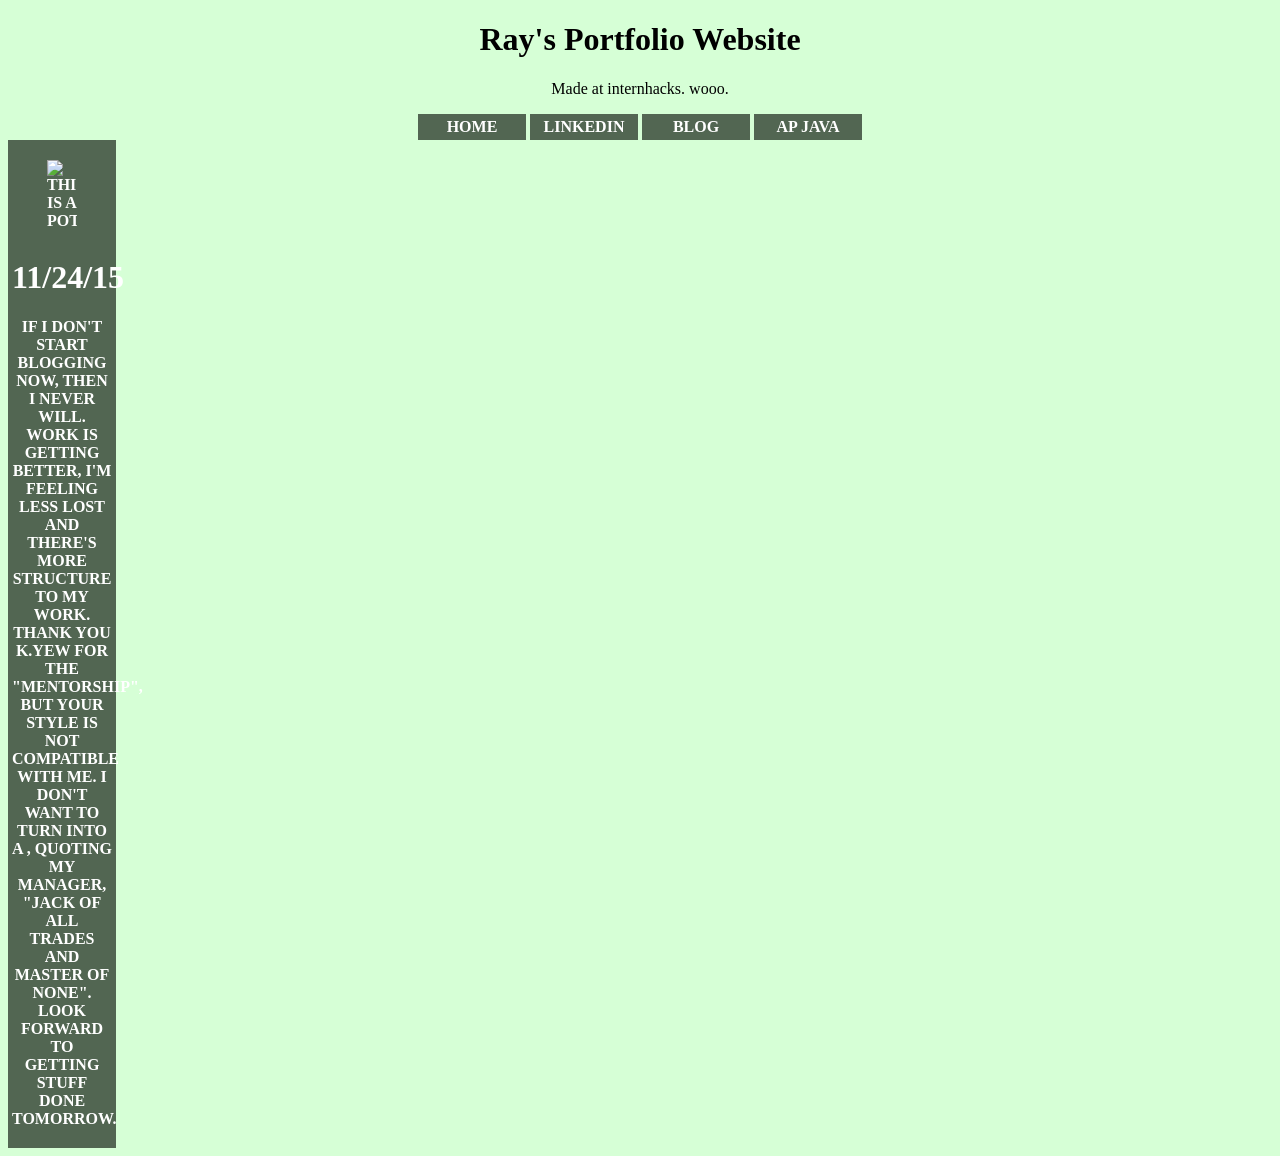
==== index.html @ ff7121cf "Add ap java tab" ====
<!DOCTYPE html>
<html>
<head> <!-- Meta data goes here-->
    <link rel="stylesheet" type="text/css" href="stylesheets/stylesheet.css">
</head>

<header>
    <h1> Ray's Portfolio Website</h1>

    <p> Made at internhacks. wooo.</p>

</header>


<body> <!-- Content goes here-->
    <ul>
        <li> <a href = "https://www.google.com"> Home </a></li>
        <li> <a href = "https://www.linkedin.com/pub/raymond-s-chan/92/370/8a5"> LinkedIn </a></li>
        <li> <a href = "https://www.rachan5.github.io"> Blog </a> </li>
        <li> <a href = "https://www.rachan5.github.io/apjava/index.html"> AP JAVA</li>
    </ul>


    <img src = "http://i1.mirror.co.uk/news/world-news/article5029020.ece/ALTERNATES/s615/this_is_a_potato.jpg" alt = "this is a potato">
    </img>
    
    <h1>11/24/15</h1>
    <p> If I don't start blogging now, then I never will. 
    Work is getting better, I'm feeling less lost and there's more structure to my work. 
    Thank you K.Yew for the "mentorship", but your style is not compatible with me. 
    I don't want to turn into a , quoting my manager, "jack of all trades and master of none".
    Look forward to getting stuff done tomorrow.
    </p>
</body>


</html>
---- stylesheets/stylesheet.css ----
header{
    text-align: center;
    background-color: #D6FFD6; 
}

body{
    background-color: #D6FFD6; /* changes color of entier page */
}

ul { /* un-ordered list*/
    list-style-type: none; /* remove bullets*/
    margin: 0; /* removes browser default settings */
    padding: 0; /* ditto */
    overflow: hidden; /* prevents elements from going outside the list*/
    text-align: center;
}

li { 
    /* display: inline; */ /* set for horizontal nav bar */
    /*float: left; */ /* behavior needs explaination, atm, smooshes text together */
    /*above is replaced by what's below*/
    display: inline-block; /* centers the nice list of horizontal links */ 
}

a:link, a:visited  { /* colons => selectors */
    /* :link selects all UN-visited links */
    /* :visited  selects all visited links */
    display: block;
    width: 100px; /* set width */
    font-weight: bold;
    color: #FFFFFF;
    background-color: #526652;
    text-align: center;
    padding: 4px; /* note shorthand, pads top bot left and right all at once */
    text-decoration: none; /* options: overline, line-through, underline */
    text-transform: uppercase; /* lowercase, capitalize */
}

a:hover, a:active { /* colons here denote selectors in CSS */
    /* :hover selects links on mouse over */
    /* :active selects the active link */
    background-color: #293329;
}

img {
    display: block;
    margin-left: auto; /* centers img horizontally */
    margin-right: auto; /* centers img horizontally */
    padding: 8px;
    height: 30%;
    width: 30%;
}
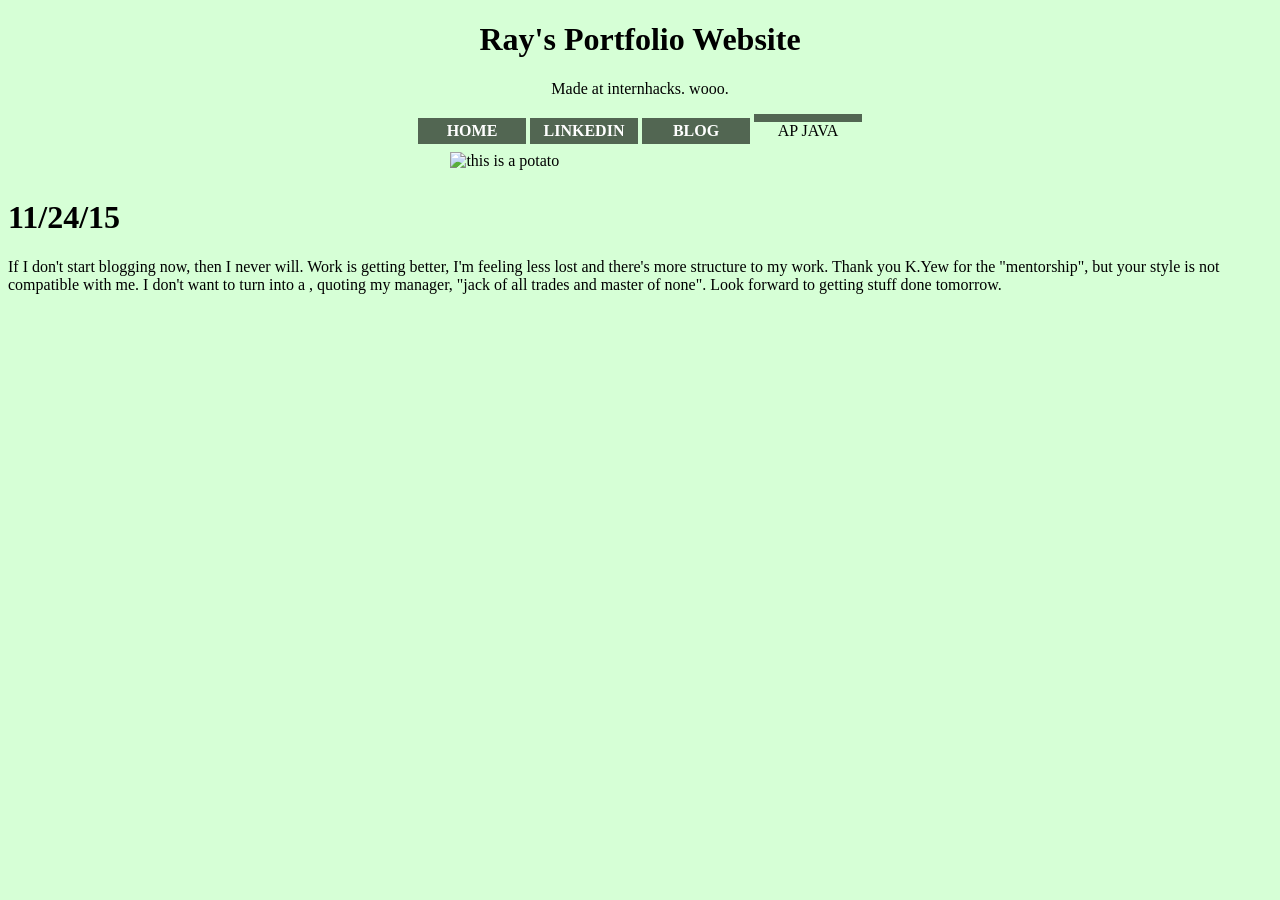
==== commit 1eeb3464: "Update index.html" ====
--- a/index.html
+++ b/index.html
@@ -17,7 +17,7 @@
         <li> <a href = "https://www.google.com"> Home </a></li>
         <li> <a href = "https://www.linkedin.com/pub/raymond-s-chan/92/370/8a5"> LinkedIn </a></li>
         <li> <a href = "https://www.rachan5.github.io"> Blog </a> </li>
-        <li> <a href = "https://www.rachan5.github.io/apjava/index.html"> AP JAVA</li>
+        <li> <a href = "https://www.rachan5.github.io/apjava/index.html"> </a> AP JAVA</li>
     </ul>
 
 
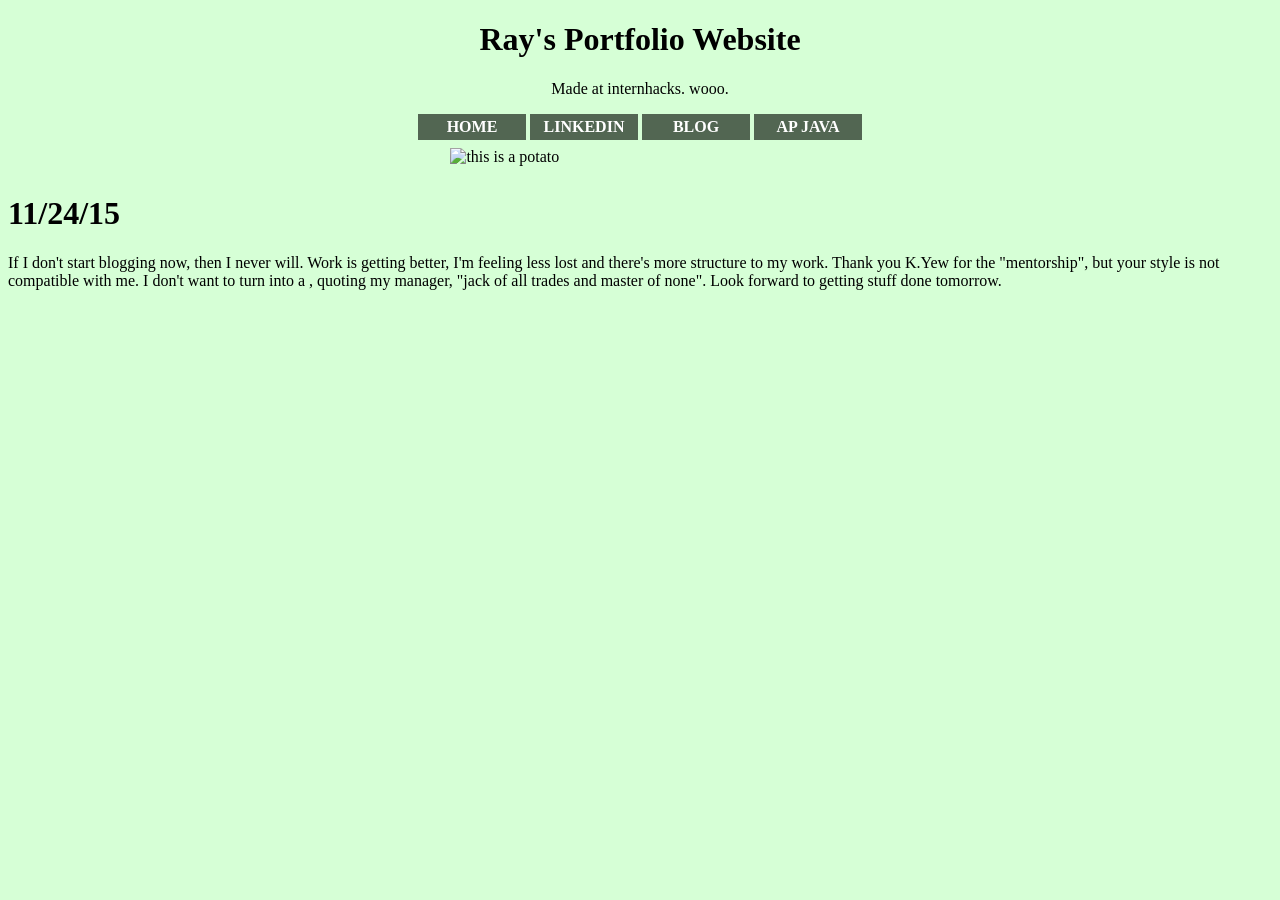
==== commit 1f0b68b8: "Update index.html" ====
--- a/index.html
+++ b/index.html
@@ -16,8 +16,8 @@
     <ul>
         <li> <a href = "https://www.google.com"> Home </a></li>
         <li> <a href = "https://www.linkedin.com/pub/raymond-s-chan/92/370/8a5"> LinkedIn </a></li>
-        <li> <a href = "https://www.rachan5.github.io"> Blog </a> </li>
-        <li> <a href = "https://www.rachan5.github.io/apjava/index.html"> </a> AP JAVA</li>
+        <li> <a href = "https://www.rachan5.github.io"> Blog </a></li>
+        <li> <a href = "./apjava.html"> AP JAVA </a></li>
     </ul>
 
 
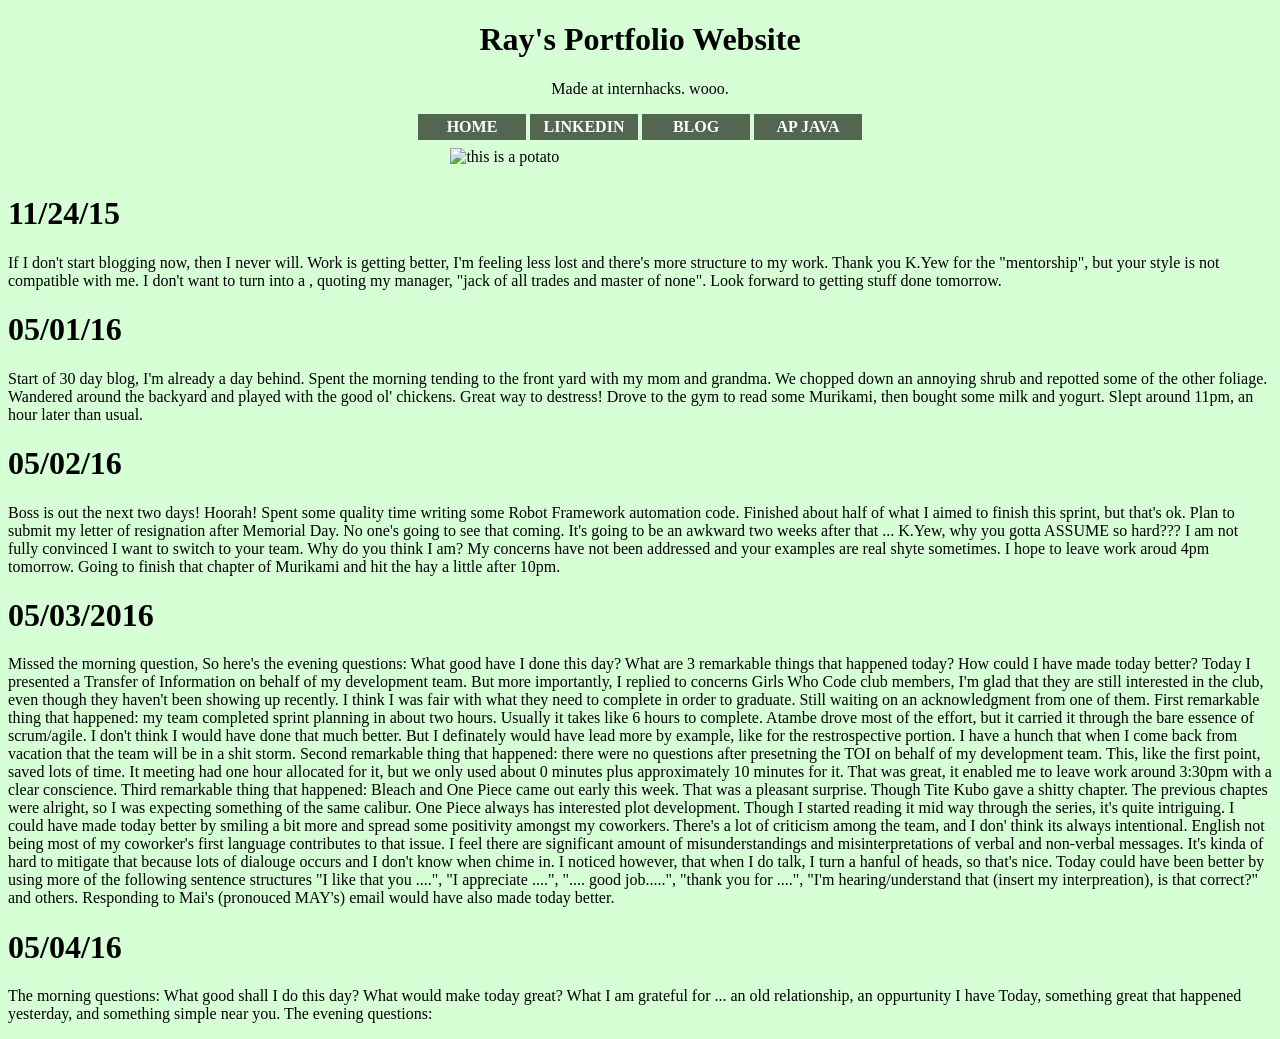
==== commit e5021221: "blog update for 5/1 - 5/3" ====
--- a/index.html
+++ b/index.html
@@ -31,6 +31,67 @@
     I don't want to turn into a , quoting my manager, "jack of all trades and master of none".
     Look forward to getting stuff done tomorrow.
     </p>
+
+    <h1>05/01/16</h1>
+    <p> Start of 30 day blog, I'm already a day behind.
+    Spent the morning tending to the front yard with my mom and grandma.
+    We chopped down an annoying shrub and repotted some of the other foliage.
+    Wandered around the backyard and played with the good ol' chickens.
+    Great way to destress!
+    Drove to the gym to read some Murikami, then bought some milk and yogurt.
+    Slept around 11pm, an hour later than usual.
+    </p>
+
+    <h1>05/02/16</h1>
+    <p> Boss is out the next two days! Hoorah!
+    Spent some quality time writing some Robot Framework automation code.
+    Finished about half of what I aimed to finish this sprint, but that's ok.
+    Plan to submit my letter of resignation after Memorial Day.
+    No one's going to see that coming.
+    It's going to be an awkward two weeks after that ...
+    K.Yew, why you gotta ASSUME so hard???
+    I am not fully convinced I want to switch to your team.
+    Why do you think I am?
+    My concerns have not been addressed and your examples are real shyte sometimes.
+    I hope to leave work aroud 4pm tomorrow.
+    Going to finish that chapter of Murikami and hit the hay a little after 10pm.
+    </p>
+
+    <h1>05/03/2016</h1>
+    <p>
+    Missed the morning question,
+    So here's the evening questions: 
+    What good have I done this day?
+    What are 3 remarkable things that happened today?
+    How could I have made today better?
+    
+    Today I presented a Transfer of Information on behalf of my development team.
+    But more importantly, I replied to concerns Girls Who Code club members,
+    I'm glad that they are still interested in the club, even though they haven't been showing up recently.
+    I think I was fair with what they need to complete in order to graduate. 
+    Still waiting on an acknowledgment from one of them.
+
+    First remarkable thing that happened: my team completed sprint planning in about two hours. Usually it takes like 6 hours to complete. Atambe drove most of the effort, but it carried it through the bare essence of scrum/agile. I don't think I would have done that much better. But I definately would have lead more by example, like for the restrospective portion. I have a hunch that when I come back from vacation that the team will be in a shit storm.
+
+    Second remarkable thing that happened: there were no questions after presetning the TOI on behalf of my development team. This, like the first point, saved lots of time. It meeting had one hour allocated for it, but we only used about 0 minutes plus approximately 10 minutes for it. That was great, it enabled me to leave work around 3:30pm with a clear conscience.
+
+    Third remarkable thing that happened: Bleach and One Piece came out early this week. That was a pleasant surprise. Though Tite Kubo gave a shitty chapter. The previous chaptes were alright, so I was expecting something of the same calibur. One Piece always has interested plot development. Though I started reading it mid way through the series, it's quite intriguing.
+
+    I could have made today better by smiling a bit more and spread some positivity amongst my coworkers. There's a lot of criticism among the team, and I don' think its always intentional. English not being most of my coworker's first language contributes to that issue. I feel there are significant amount of misunderstandings and misinterpretations of verbal and non-verbal messages. It's kinda of hard to mitigate that because lots of dialouge occurs and I don't know when chime in. I noticed however, that when I do talk, I turn a hanful of heads, so that's nice. Today could have been better by using more of the following sentence structures "I like that you ....", "I appreciate ....", ".... good job.....", "thank you for ....", "I'm hearing/understand that (insert my interpreation), is that correct?" and others. Responding to Mai's (pronouced MAY's) email would have also made today better.
+    </p>
+    
+    <h1>05/04/16</h1>
+
+    <p>
+    The morning questions:
+    What good shall I do this day?
+    What would make today great?
+    What I am grateful for ... an old relationship, an oppurtunity I have Today, something great that happened yesterday, and something simple near you.
+
+
+    The evening questions:
+    </p>
+
 </body>
 
 
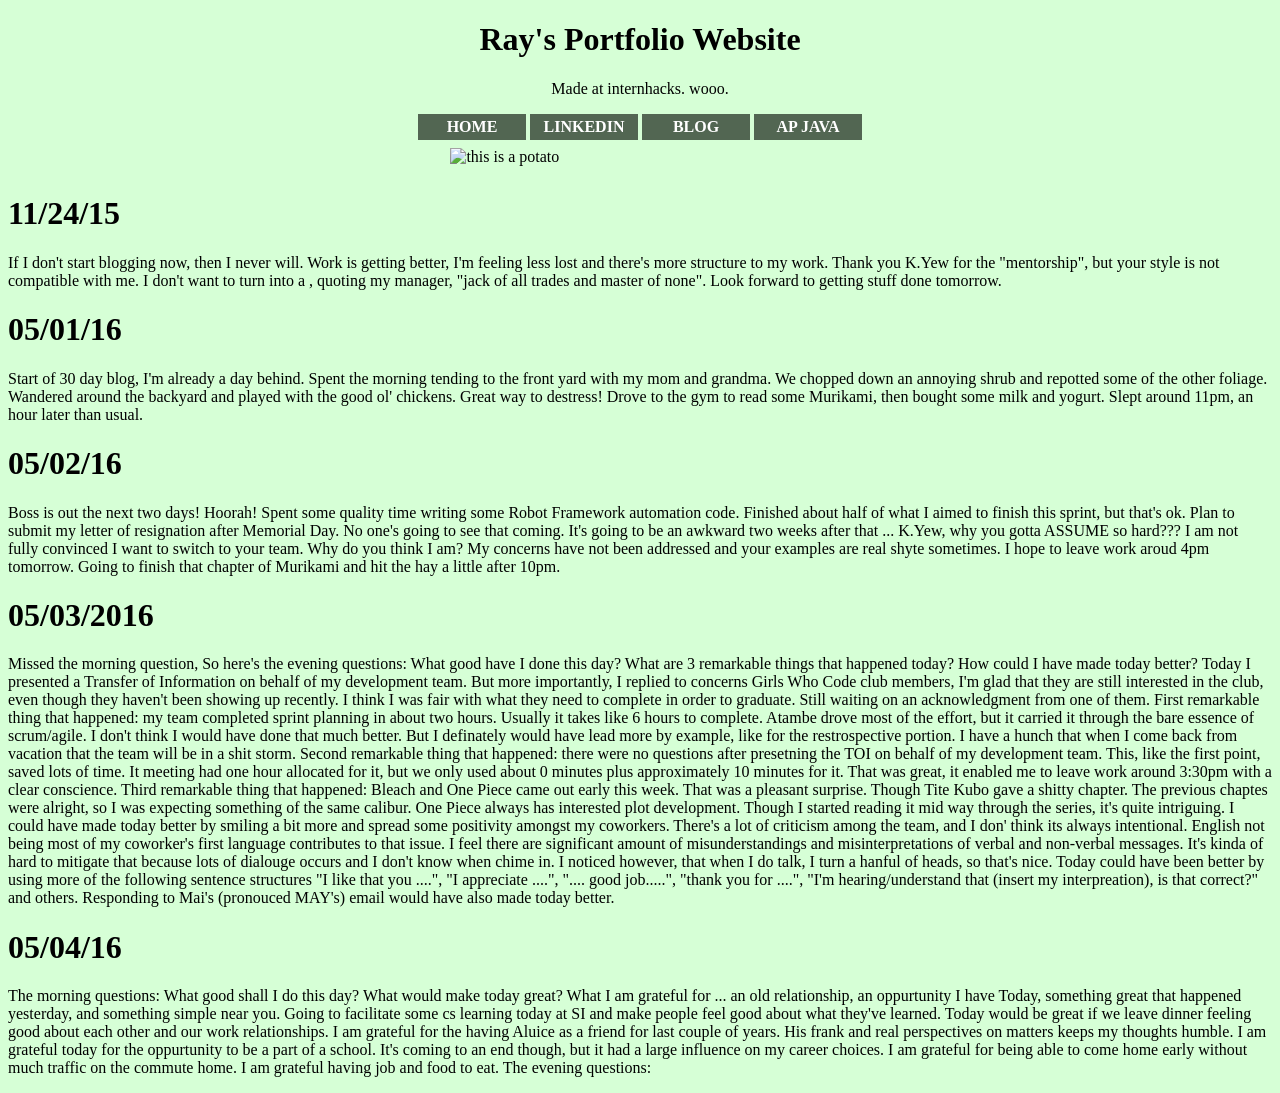
==== commit 9ce3fad6: "the morning questions 5/4/16" ====
--- a/index.html
+++ b/index.html
@@ -88,6 +88,12 @@
     What would make today great?
     What I am grateful for ... an old relationship, an oppurtunity I have Today, something great that happened yesterday, and something simple near you.
 
+    Going to facilitate some cs learning today at SI and make people feel good about what they've learned.
+    Today would be great if we leave dinner feeling good about each other and our work relationships.
+    I am grateful for the having Aluice as a friend for last couple of years. His frank and real perspectives on matters keeps my thoughts humble.
+    I am grateful today for the oppurtunity to be a part of a school. It's coming to an end though, but it had a large influence on my career choices.
+    I am grateful for being able to come home early without much traffic on the commute home. 
+    I am grateful having job and food to eat.
 
     The evening questions:
     </p>
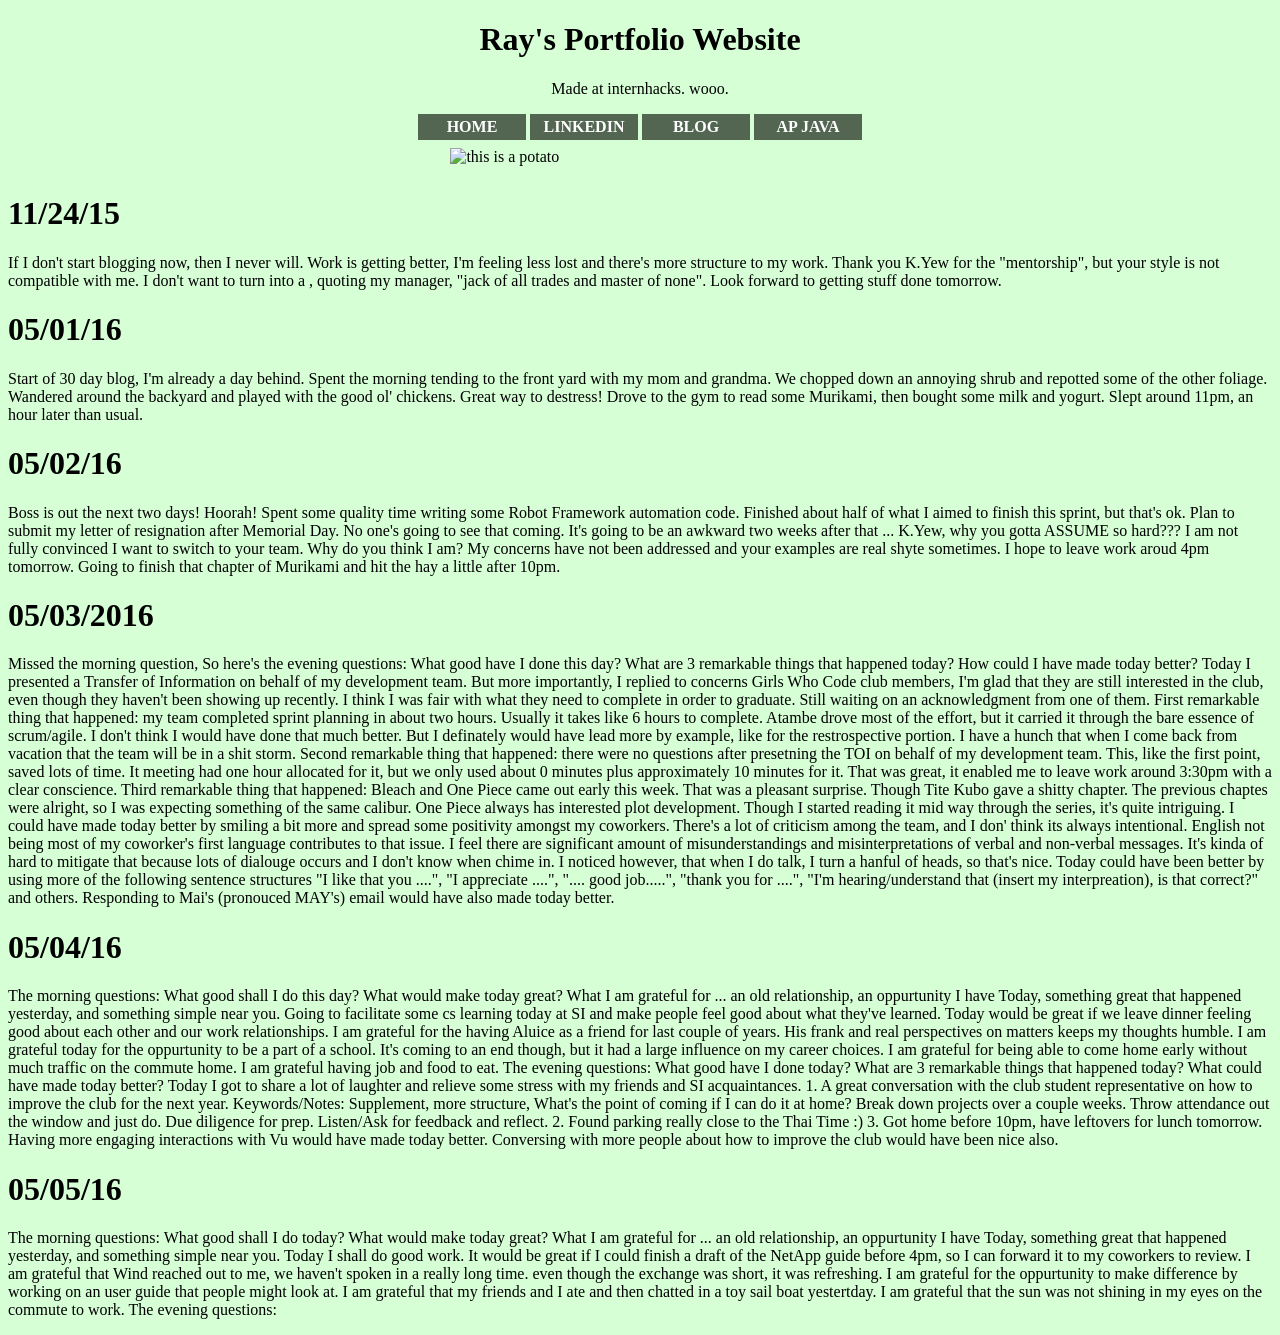
==== commit d2d2b967: "update blog entries 5/3, half of 5/4" ====
--- a/index.html
+++ b/index.html
@@ -96,8 +96,39 @@
     I am grateful having job and food to eat.
 
     The evening questions:
+    What good have I done today?
+    What are 3 remarkable things that happened today?
+    What could have made today better?
+    
+    Today I got to share a lot of laughter and relieve some stress with my friends and SI acquaintances.
+    1. A great conversation with the club student representative on how to improve the club for the next year.
+    Keywords/Notes: Supplement, more structure, What's the point of coming if I can do it at home? Break down projects over a couple weeks.
+    Throw attendance out the window and just do. Due diligence for prep. Listen/Ask for feedback and reflect.
+    2. Found parking really close to the Thai Time :) 
+    3. Got home before 10pm, have leftovers for lunch tomorrow.
+    Having more engaging interactions with Vu would have made today better. 
+    Conversing with more people about how to improve the club would have been nice also.
+    
     </p>
 
+    <h1> 05/05/16</h1>
+    <p>
+    The morning questions:
+    What good shall I do today?
+    What would make today great?
+    What I am grateful for ... an old relationship, an oppurtunity I have Today, something great that happened yesterday, and something simple near you. 
+    
+    Today I shall do good work.
+    It would be great if I could finish a draft of the NetApp guide before 4pm, so I can forward it to my coworkers to review.
+    I am grateful that Wind reached out to me, we haven't spoken in a really long time. even though the exchange was short, it was refreshing.
+    I am grateful for the oppurtunity to make difference by working on an user guide that people might look at.
+    I am grateful that my friends and I ate and then chatted in a toy sail boat yestertday.
+    I am grateful that the sun was not shining in my eyes on the commute to work.
+    
+    The evening questions:
+    
+        
+    </p>
 </body>
 
 
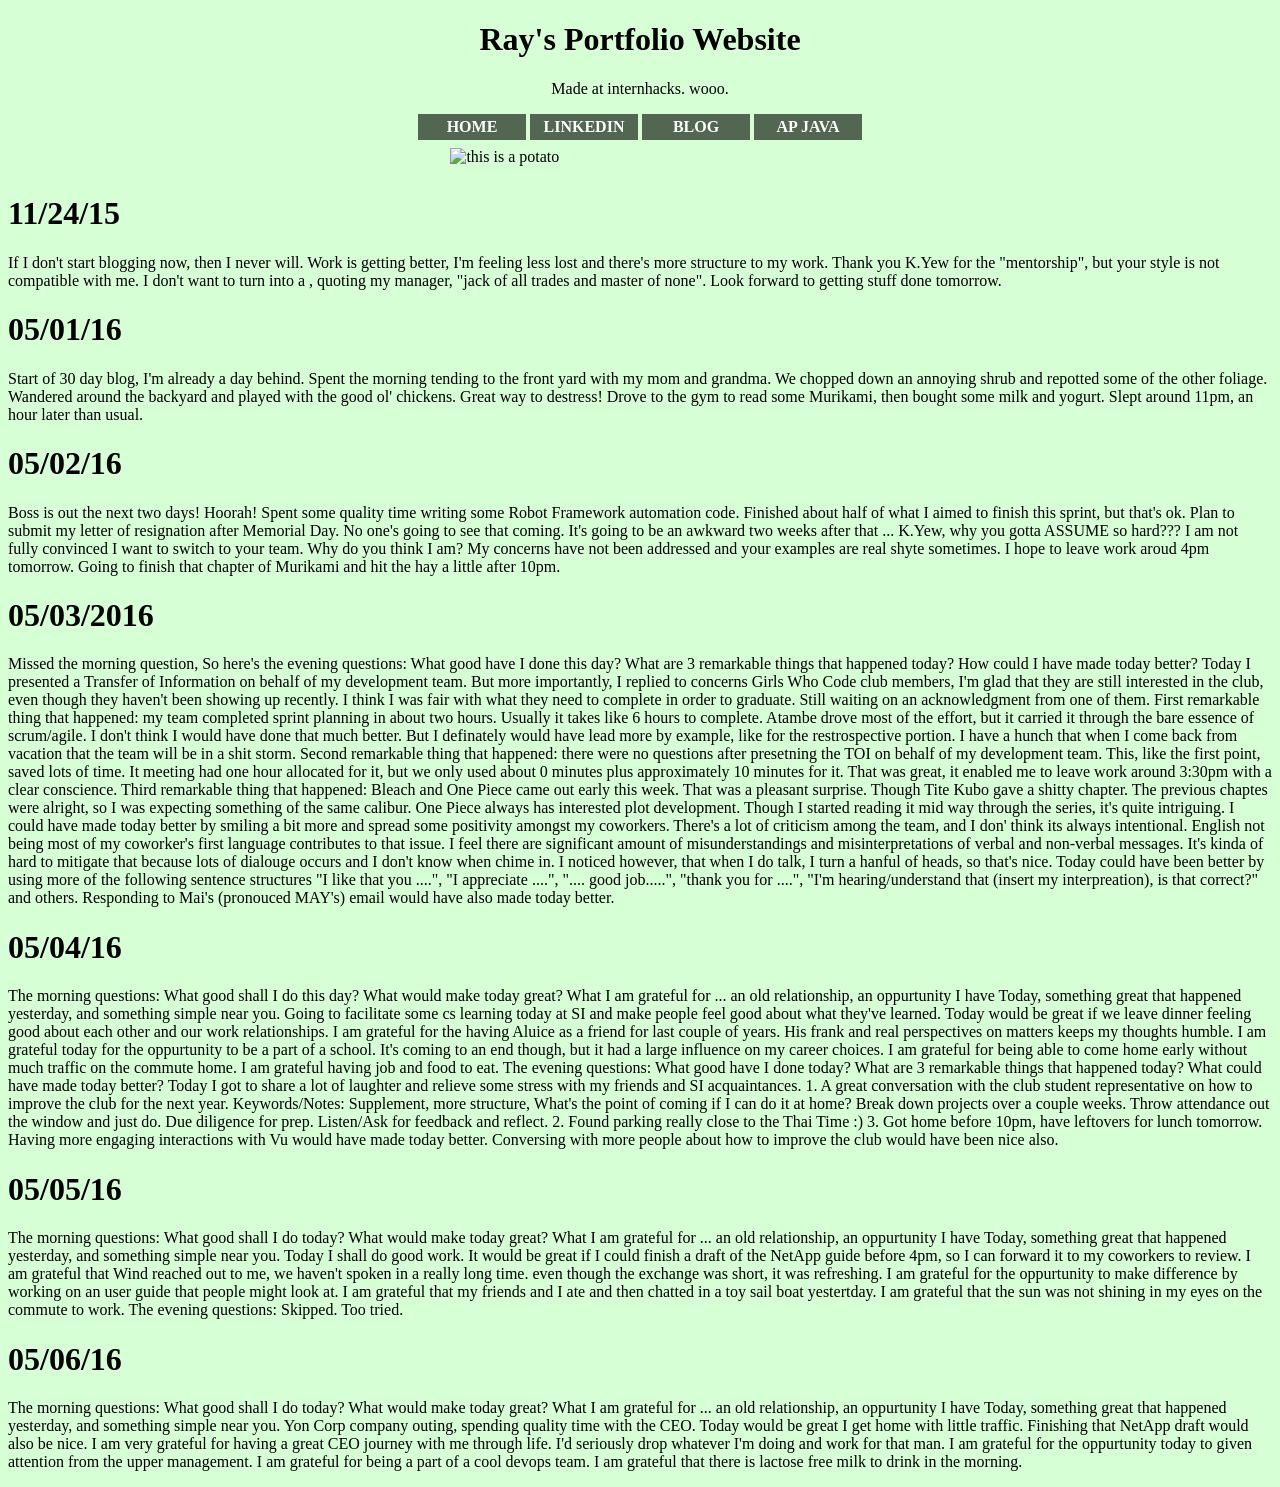
==== commit 31f1f58b: "Update blog entry 5/6" ====
--- a/index.html
+++ b/index.html
@@ -126,8 +126,21 @@
     I am grateful that the sun was not shining in my eyes on the commute to work.
     
     The evening questions:
+    Skipped. Too tried.
+    </p>
+    <h1> 05/06/16 </h1>
+    <p>
+    The morning questions:
+    What good shall I do today?
+    What would make today great?
+    What I am grateful for ... an old relationship, an oppurtunity I have Today, something great that happened yesterday, and something simple near you.
     
-        
+    Yon Corp company outing, spending quality time with the CEO.
+    Today would be great I get home with little traffic. Finishing that NetApp draft would also be nice.
+    I am very grateful for having a great CEO journey with me through life. I'd seriously drop whatever I'm doing and work for that man.
+    I am grateful for the oppurtunity today to given attention from the upper management.
+    I am grateful for being a part of a cool devops team.
+    I am grateful that there is lactose free milk to drink in the morning.
     </p>
 </body>
 
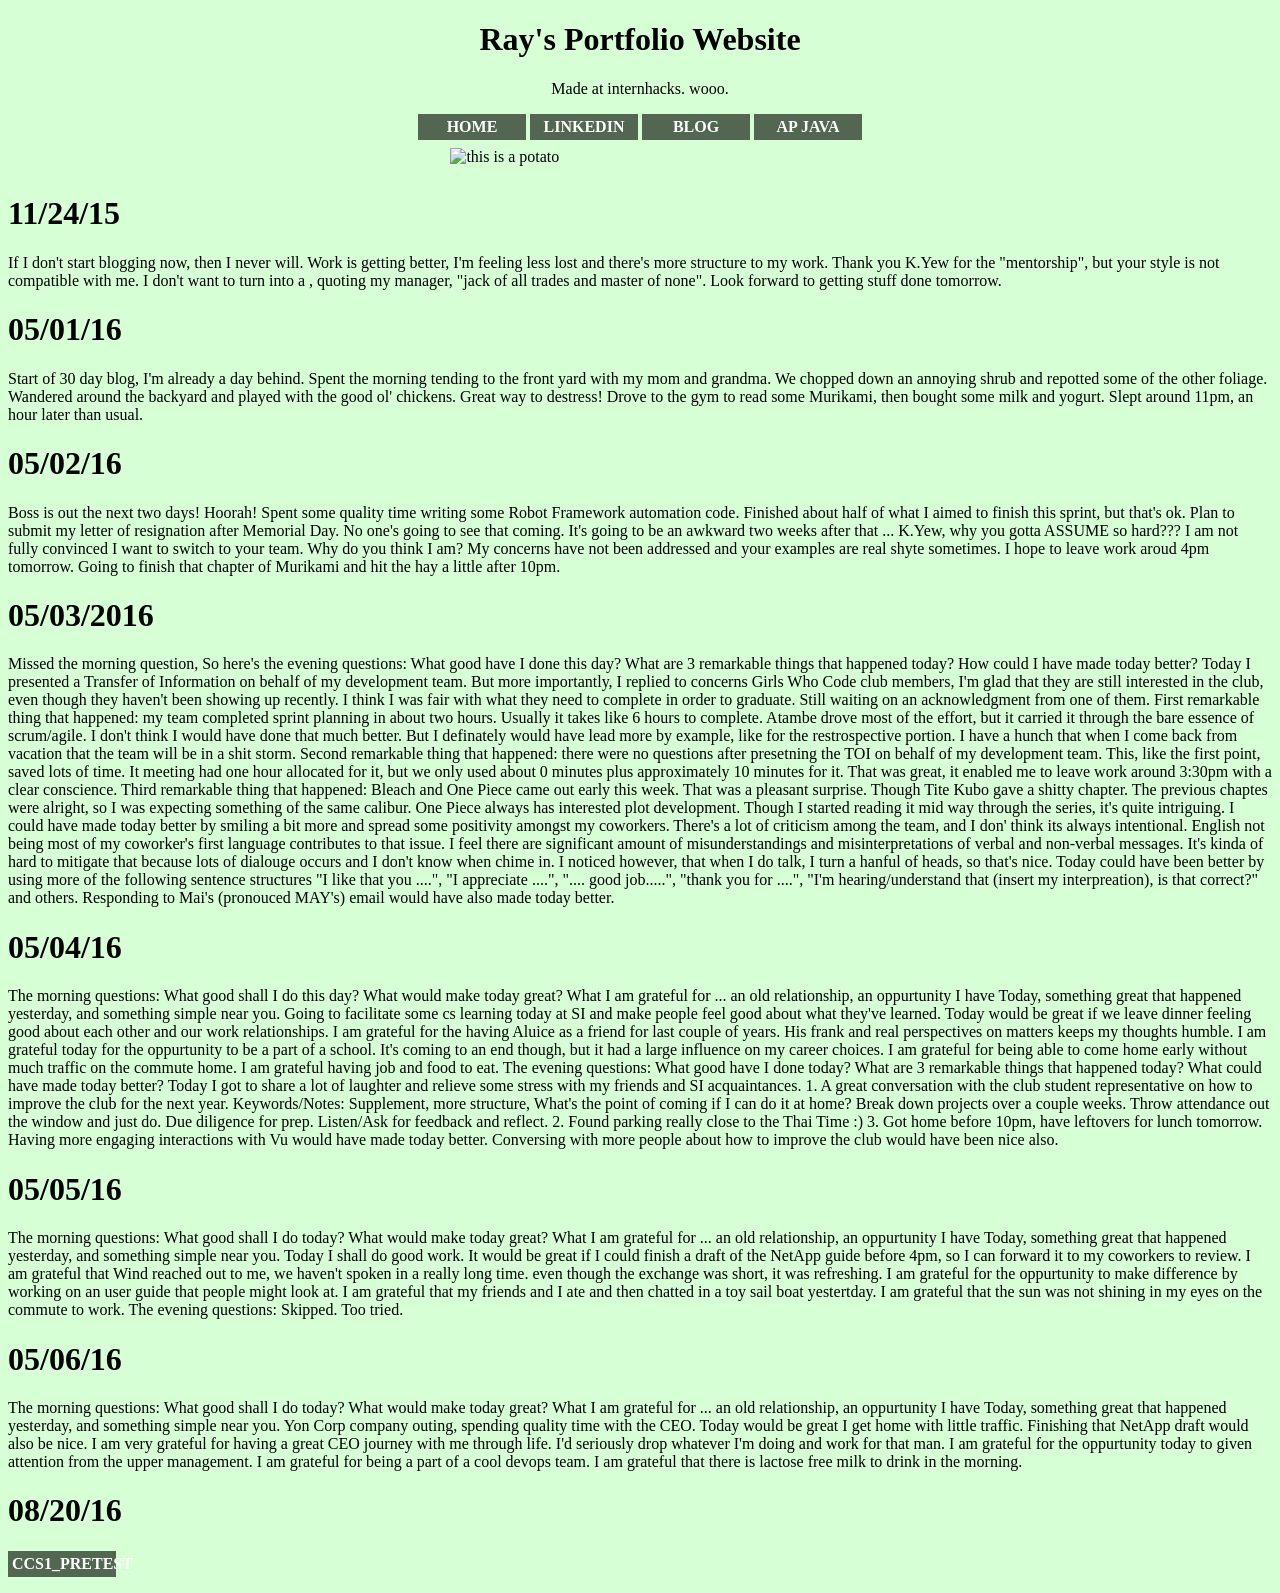
==== commit f8769002: "add link to CSS1_pretest.html" ====
--- a/index.html
+++ b/index.html
@@ -142,6 +142,11 @@
     I am grateful for being a part of a cool devops team.
     I am grateful that there is lactose free milk to drink in the morning.
     </p>
+    
+    <h1> 08/20/16 </h1>
+    <p>
+        <a href="CCS1_pretest.html"> CCS1_pretest </a>
+    </p>
 </body>
 
 
